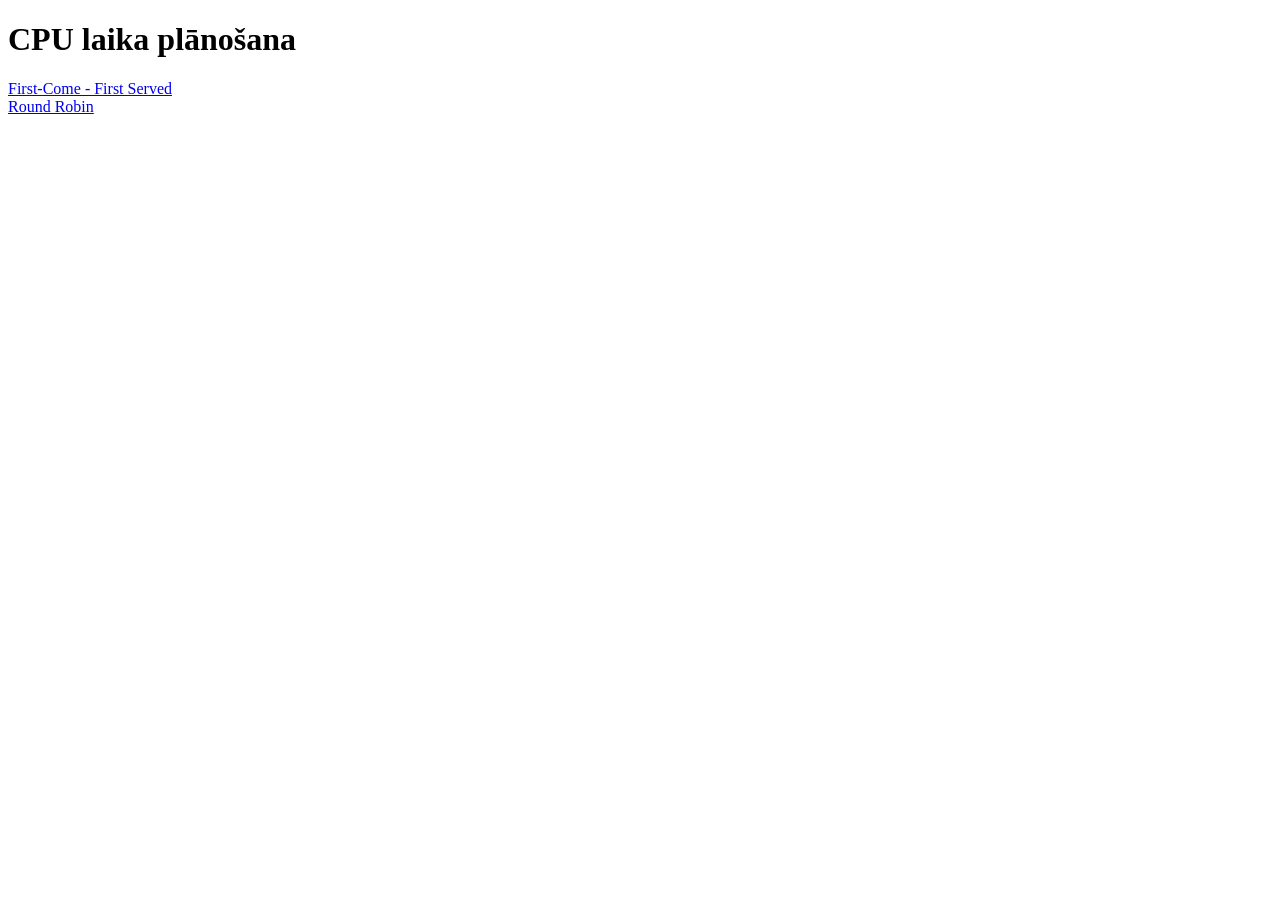
==== index.html @ 453c2fa1 "Menu br line" ====
<!DOCTYPE html>
<html>
  <head>
    <meta charset="utf-8">
    <script src="lib/jquery-1.5.min.js"></script>
    <link rel="stylesheet" href="lib/application.css" type="text/css">
    <title>CPU | index</title>
  </head>
  <body>
    <h1>CPU laika plānošana</h1>
    <a href="fcfs/fcfs.html">First-Come - First Served</a><br/>
	<a href="rr/rr.html">Round Robin</a>
</body>
</html>
---- lib/application.css ----
div {
  padding: 15px;
}
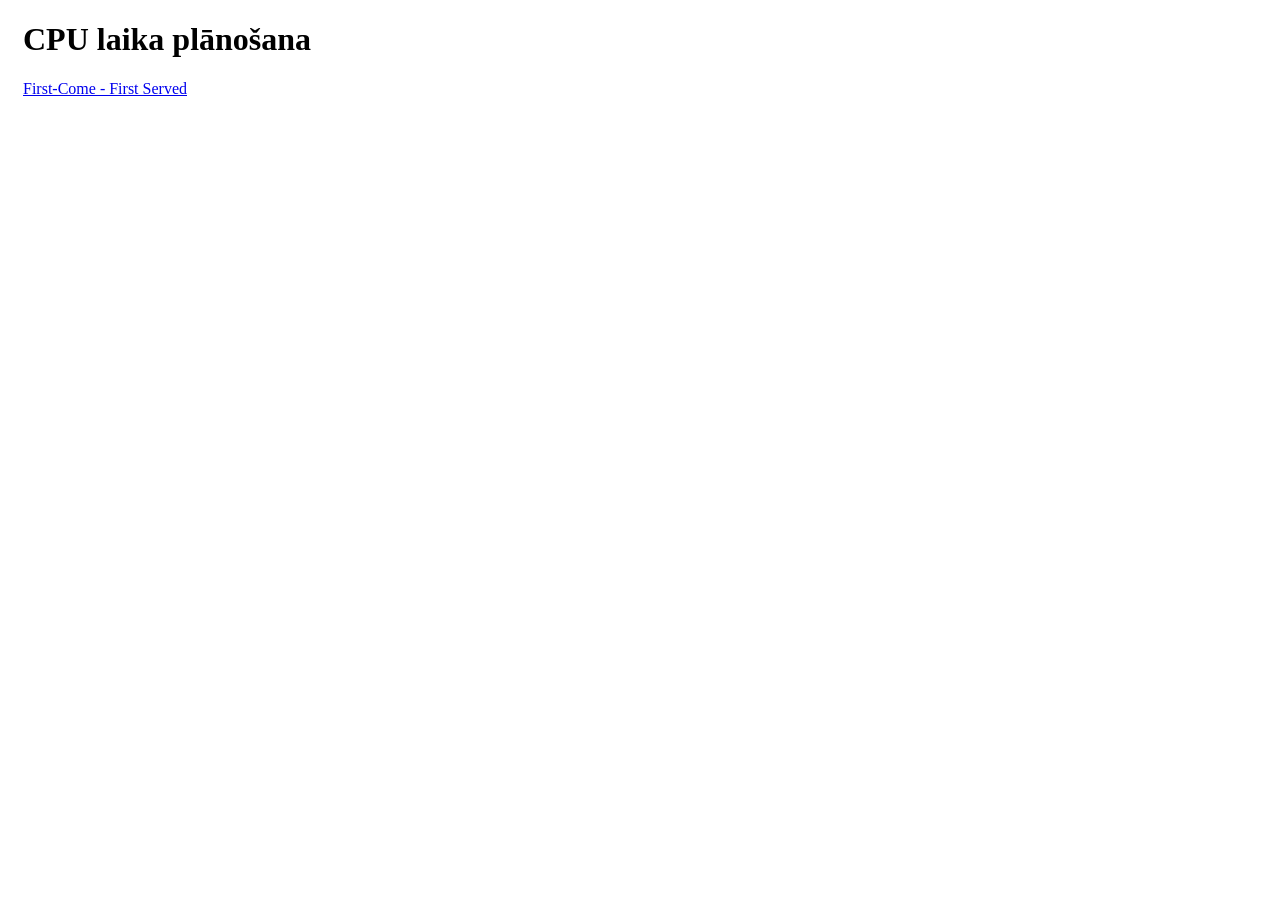
==== commit 034815d8: "Code refactoring" ====
--- a/index.html
+++ b/index.html
@@ -8,7 +8,6 @@
   </head>
   <body>
     <h1>CPU laika plānošana</h1>
-    <a href="fcfs/fcfs.html">First-Come - First Served</a><br/>
-	<a href="rr/rr.html">Round Robin</a>
-</body>
+    <a href="first_come_first_served/first_come_first_served.html">First-Come - First Served</a><br/>
+ </body>
 </html>
--- a/lib/application.css
+++ b/lib/application.css
@@ -1,3 +1,26 @@
-div {
-  padding: 15px;
+body {padding: 0 15px 15px 15px;}
+
+.left {float: left;}
+.clear {clear: both;}
+
+#ProcessList {
+  background: url('../images/lines.png');
+  width: 89%;
+  margin: 25px 15px 15px 25px;
 }
+
+.pl {border: 1px solid gray; text-align: center;}
+.pl span {font-size: 13px;}
+
+#timeline {
+  border-top: 1px solid gray;
+  display: none;
+  margin: 10px 0 0 25px;
+  width: 90%;
+  text-align: right;
+  color: gray;
+}
+
+.timeline_item {float: left; position: relative; padding-top: 5px; }
+.timeline_item_text {position: absolute;width: 15px; text-align: center; top: -6px; left: -7px; font-size: 8px;}
+.timeline_item_text span {font-size: 14px;}
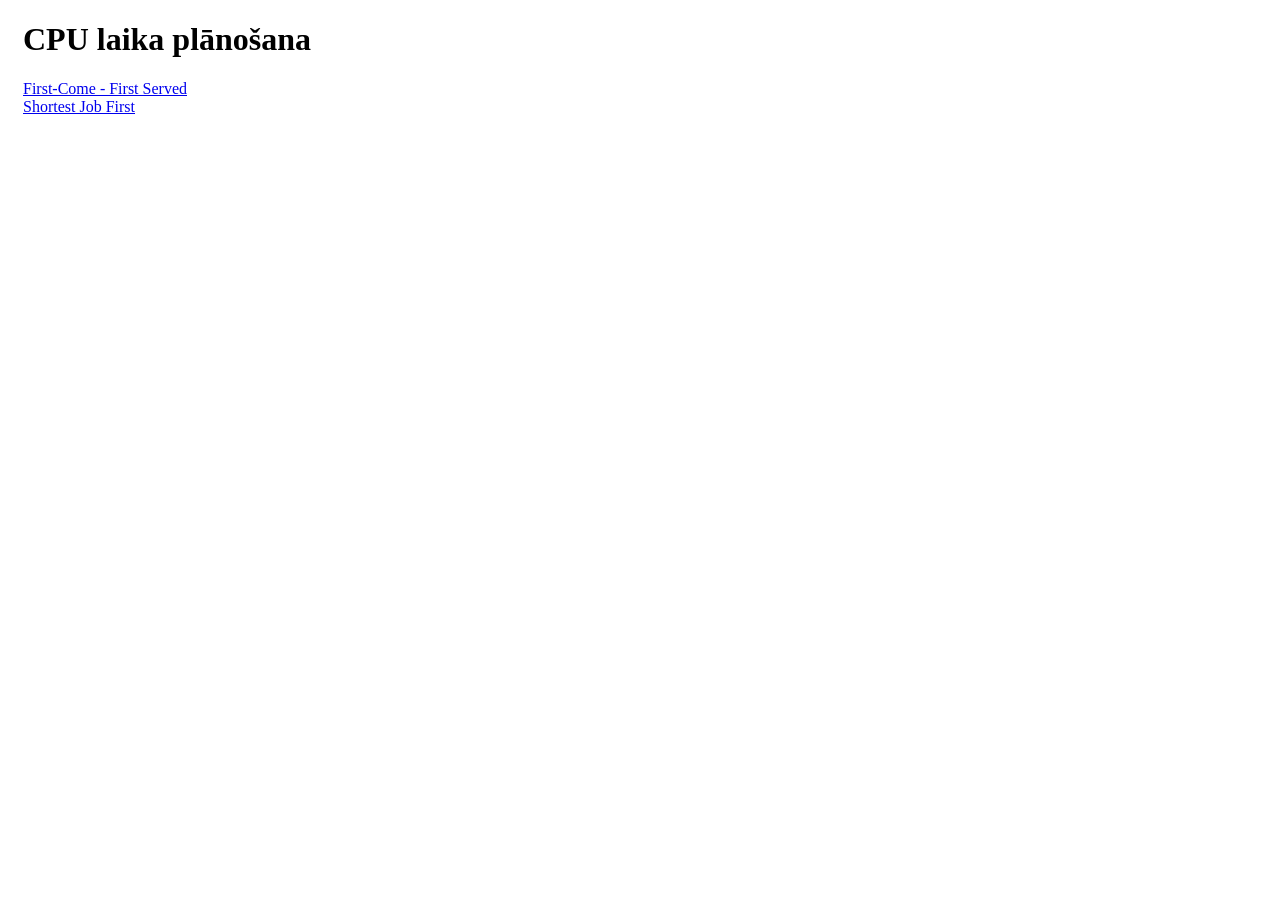
==== commit 30a24933: "SJF draft" ====
--- a/index.html
+++ b/index.html
@@ -2,12 +2,12 @@
 <html>
   <head>
     <meta charset="utf-8">
-    <script src="lib/jquery-1.5.min.js"></script>
     <link rel="stylesheet" href="lib/application.css" type="text/css">
     <title>CPU | index</title>
   </head>
   <body>
     <h1>CPU laika plānošana</h1>
     <a href="first_come_first_served/first_come_first_served.html">First-Come - First Served</a><br/>
+    <a href="shortest_job_first/shortest_job_first.html">Shortest Job First</a><br/>
  </body>
 </html>
--- a/lib/application.css
+++ b/lib/application.css
@@ -2,6 +2,8 @@
 
 .left {float: left;}
 .clear {clear: both;}
+
+#start {margin-left: 30px;}
 
 #ProcessList {
   background: url('../images/lines.png');
@@ -9,8 +11,8 @@
   margin: 25px 15px 15px 25px;
 }
 
-.pl {border: 1px solid gray; text-align: center;}
-.pl span {font-size: 13px;}
+.process_list {border: 1px solid gray; text-align: center; position: relative;}
+.process_list span {font-size: 13px;}
 
 #timeline {
   border-top: 1px solid gray;
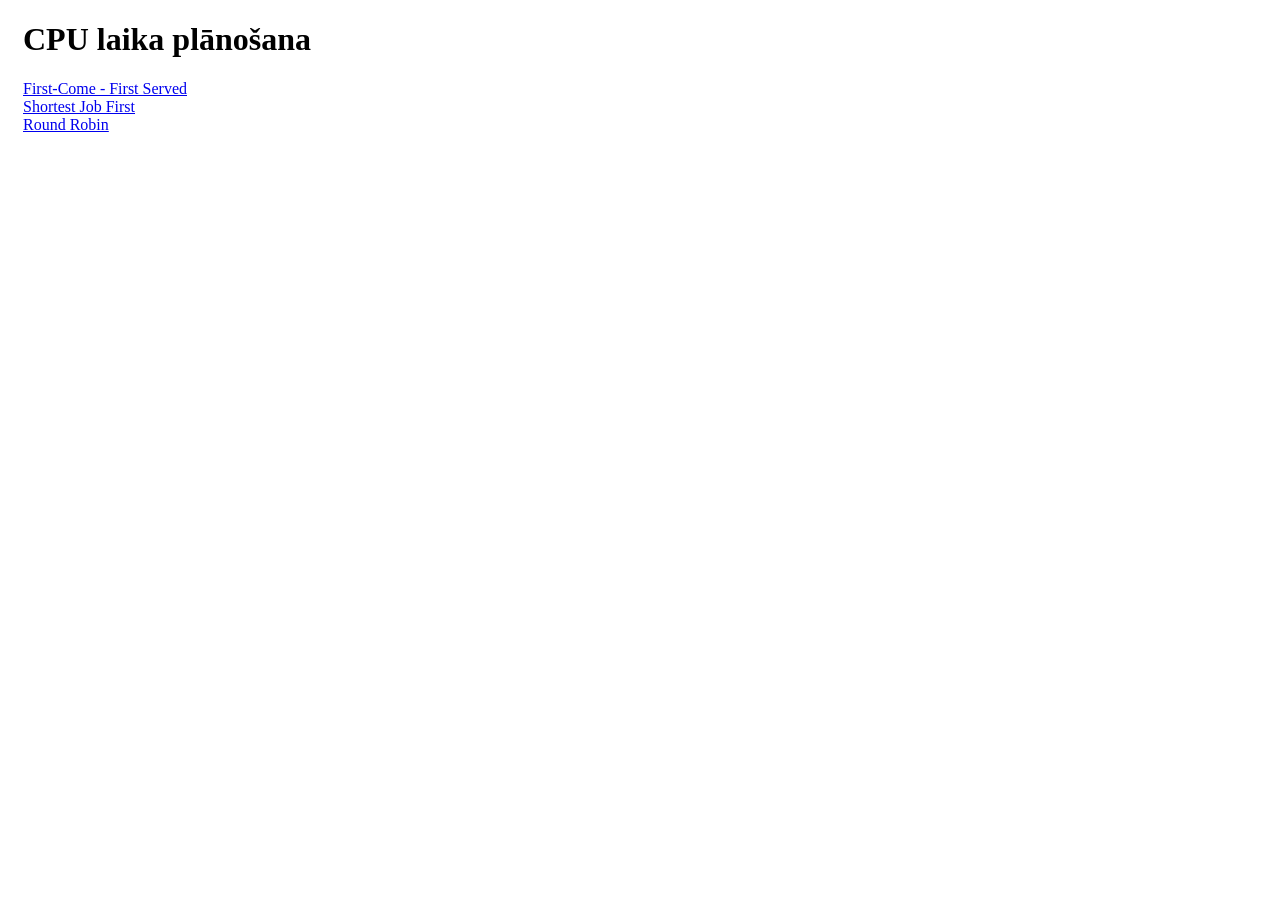
==== commit 98514183: "Link to RR" ====
--- a/index.html
+++ b/index.html
@@ -1,13 +1,20 @@
-<!DOCTYPE html>
+<!DOCTYPE html PUBLIC "-//W3C//DTD HTML 4.01//EN">
 <html>
   <head>
-    <meta charset="utf-8">
+    <meta http-equiv="Content-Type" content="text/html; charset=utf-8">
     <link rel="stylesheet" href="lib/application.css" type="text/css">
-    <title>CPU | index</title>
+    <title>
+      CPU | index
+    </title>
   </head>
   <body>
-    <h1>CPU laika plānošana</h1>
-    <a href="first_come_first_served/first_come_first_served.html">First-Come - First Served</a><br/>
-    <a href="shortest_job_first/shortest_job_first.html">Shortest Job First</a><br/>
- </body>
+    <h1>
+      CPU laika plānošana
+    </h1>
+    <p>
+      <a href="first_come_first_served/first_come_first_served.html">First-Come - First Served</a><br>
+      <a href="shortest_job_first/shortest_job_first.html">Shortest Job First</a><br>
+      <a href="round_robin/round_robin.html">Round Robin</a><br>
+    </p>
+  </body>
 </html>
--- a/lib/application.css
+++ b/lib/application.css
@@ -3,26 +3,48 @@
 .left {float: left;}
 .clear {clear: both;}
 
+#interruptible {margin-left: 10px;}
 #start {margin-left: 30px;}
 
 #ProcessList {
   background: url('../images/lines.png');
   width: 89%;
-  margin: 25px 15px 15px 25px;
+  margin: 25px 15px 0px 25px;
 }
 
-.process_list {border: 1px solid gray; text-align: center; position: relative;}
+.process_list {border: 1px solid gray; text-align: center; position: relative; height: 28px; line-height: 28px;}
 .process_list span {font-size: 13px;}
 
 #timeline {
   border-top: 1px solid gray;
   display: none;
-  margin: 10px 0 0 25px;
+  margin: 5px 0 0 25px;
   width: 90%;
   text-align: right;
   color: gray;
 }
 
-.timeline_item {float: left; position: relative; padding-top: 5px; }
-.timeline_item_text {position: absolute;width: 15px; text-align: center; top: -6px; left: -7px; font-size: 8px;}
-.timeline_item_text span {font-size: 14px;}+.timeline_item {float: left; position: relative; padding-top: 5px;}
+.timeline_item_text {position: absolute; width: 15px; text-align: center; top: -6px; left: -7px; font-size: 8px;}
+.timeline_item_text span {font-size: 14px;}
+
+table.result_table th {text-align: left; padding: 5px 20px 5px 20px;}
+.headerSortUp {background-image: url(../images/asc.gif); background-repeat: no-repeat; background-position: right; text-decoration:underline}
+.headerSortDown {background-image: url(../images/desc.gif); background-repeat: no-repeat; background-position: right; text-decoration:underline}
+
+#result_tbl td {border-bottom: 1px solid gray; border-collapse: all; padding: 5px 5px 5px 20px;}
+
+#average_tbl {border-top: 1px solid gray; border-bottom: 1px solid gray; margin-top: 25px;}
+#average_tbl td {width: 117px;}
+
+
+#gant_area {display: none;}
+#gant {margin-left: 25px;}
+
+h2.results{display: none;}
+
+.bold {font-weight: 700;}
+.gant_process {width: 0; float: left; position: relative; border: 1px solid gray; text-align: center; height: 28px; line-height: 28px; margin-bottom: 25px;}
+.gant_time {position: absolute; bottom: -25px; left: -6px; font-size: 14px; color: gray; }
+.gant_last_time {float: left; position: relative;height: 28px; line-height: 28px;  margin-bottom: 25px;}
+.empty_bg {background: url('../images/empty_bg.png')}
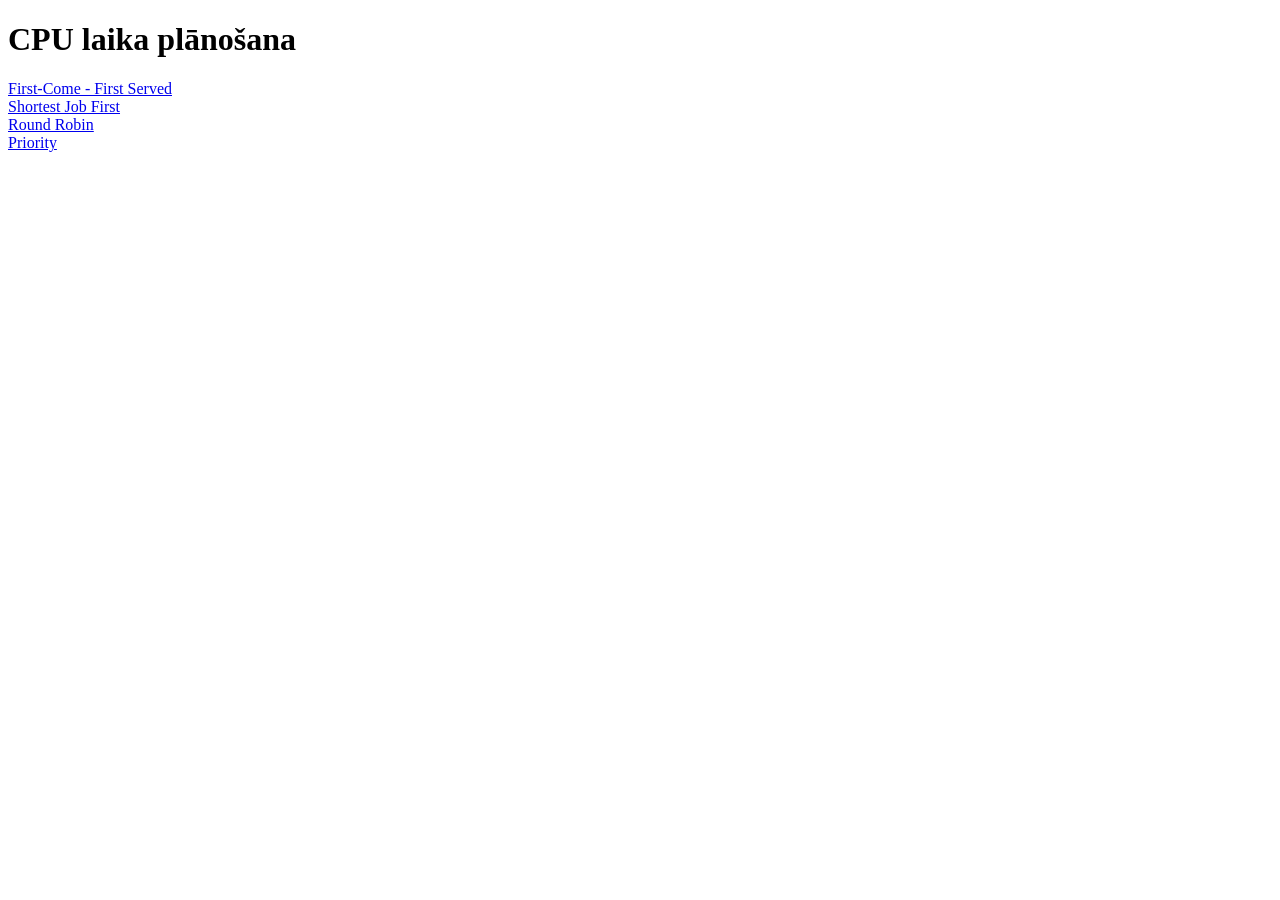
==== commit 613e6e07: "RR preset" ====
--- a/index.html
+++ b/index.html
@@ -15,6 +15,7 @@
       <a href="first_come_first_served/first_come_first_served.html">First-Come - First Served</a><br>
       <a href="shortest_job_first/shortest_job_first.html">Shortest Job First</a><br>
       <a href="round_robin/round_robin.html">Round Robin</a><br>
+      <a href="priority/priority.html">Priority</a><br>
     </p>
   </body>
 </html>
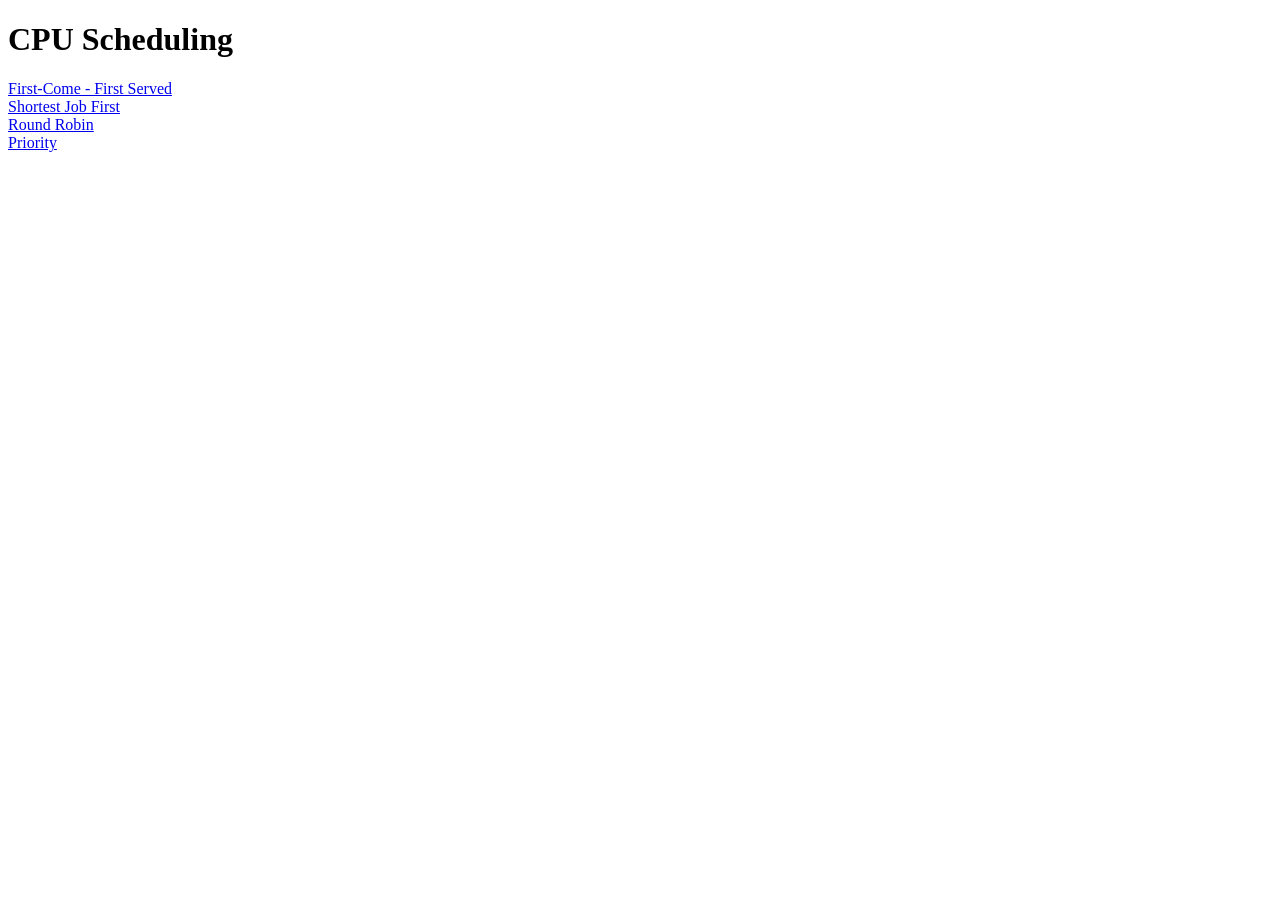
==== commit b51ac830: "Gant class creation." ====
--- a/index.html
+++ b/index.html
@@ -9,7 +9,7 @@
   </head>
   <body>
     <h1>
-      CPU laika plānošana
+      CPU Scheduling
     </h1>
     <p>
       <a href="first_come_first_served/first_come_first_served.html">First-Come - First Served</a><br>
